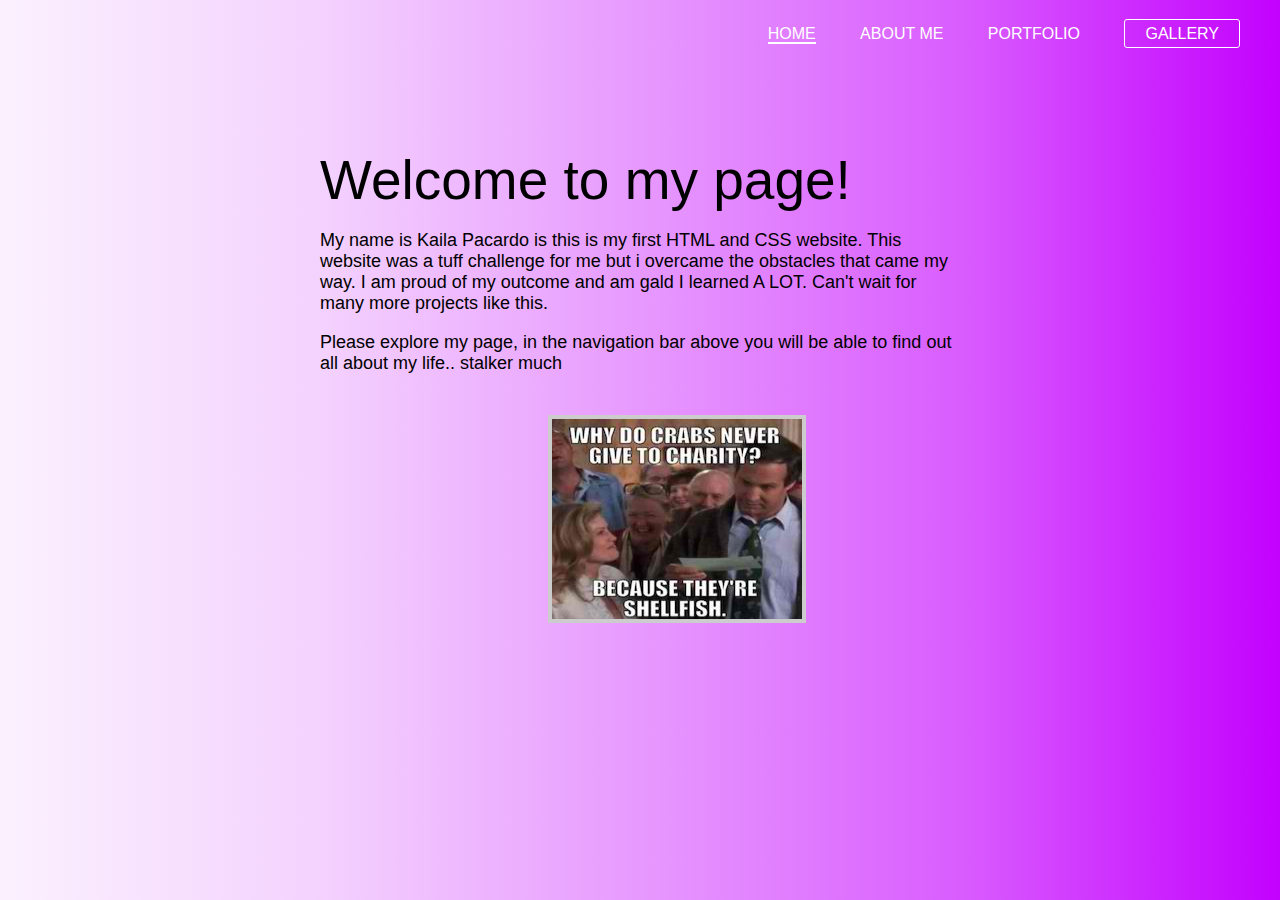
==== index.html @ 6f83a083 "Update index.html" ====
<!DOCTYPE html>
<html>
<head>
    <meta charset="utf-8">
    <meta name="viewport" content="width=device-width,initial-scale=1">
    <title>Kaila's Page!</title>
    <link rel="stylesheet" type="text/css" href="main.css"> 
<style>
     body {
  background-image: linear-gradient(to right, #FBF1FE,#F4D2FE,#E799FE,#D95DFE,#C301FE);
}
</style>
</head>
<body>
<header>
    <div class="main">
        <ul>
            <li><a class="active" href="index.html">HOME</a></li>
            <li><a href="aboutme.html">ABOUT ME</a></li>
            <li><a href="portfolio.html">PORTFOLIO</a></li>
            <li><a class="gallery" href="gallery.html">GALLERY</a></li>
        </ul>
    </div>
</header>
    <div class="home"> 
        <h1>Welcome to my page!</h1><br>
        <p>My name is Kaila Pacardo is this is my first HTML and CSS website. This website was a tuff challenge for me but i overcame the obstacles that came my way. I am proud of my outcome and am gald I learned A LOT. Can't wait for many more projects like this.</p><br>
         <p>Please explore my page, in the navigation bar above you will be able to find out all about my life.. stalker much </p><br>
    </div>
<div class="galleryE">
  <a target="_blank" href="meme1.jpg">
    <img src="images/meme1.jpg" alt="meme" width="600" height="400">
  </a>
  <div class="desc"></div>
    </div>
</body>
</html>
---- main.css ----
*{
    margin: 0;
    padding: 0;
    font-family: sans-serif;
}

ul{
    float: right;
    list-style-type: none;
    margin-top: 25px;
}

ul li{
    display: inline-block;
    margin-right: 40px;
}

ul li a{
    text-decoration: none;
    color: #fff
}

ul li a:hover{
    color: #000000;
    padding: 5px 0.2px;
    transition: 0.5 ease;
}

ul li a.active{
    border-bottom: 2px solid;
    color: #fff
}

ul li a.gallery{
    border: 1px solid #fff;
    padding: 5px 20px;
    border-radius: 3px;
    color: #fff
}

ul li a.gallery:hover{
    background-color: #fff;
    color: #000000
}

.port{
    position: absolute;
    top: 30%;
    left: 50%;
    transform: translate(-50%,-50%);
}

.port h1{
    font-size: 55px;
    font-weight: 300;
}

.port p{
    font-size: 18px;
    font-weight: 300; 
}

.frame{
    position: absolute;
    top: 155%;
    left: 50%;
    transform: translate(-50%,-50%);
    padding-bottom: 27%;
}

.about{
    position:absolute;
    top: 45%;
    left: 50%;
    transform: translate(-50%,-50%);
}

.about h1{
    font-size: 50px;
    font-weight: 300;
}

.about h2{
    font-size: 20px;
    font-weight: 60;
}

.about p{
     font-size: 20px;
    font-weight: 300;
}
.home{
    position: absolute;
    top: 30%;
    left: 50%;
    transform: translate(-50%,-50%);
}

.home h1{
    font-size: 55px;
    font-weight: 300;
}

.home p{
    font-size: 18px;
    font-weight: 300;
}

.gall{
    position: absolute;
    top: 20%;
    left: 50%;
    transform: translate(-50%,-50%);
}

.gall h1{
    font-size: 55px;
    font-weight: 300;
}

.gall p{
    font-size: 18px;
    font-weight: 300;
}

div.gallery {
  margin: 10px;
  border: 4px solid #ccc;
  float: left;
  width: 200px;
  height: 300px;
  position: absolute;
  top: 35%;
  left: 10%;
}

div.gallery:hover {
  border: 5px solid #000000;
}

div.gallery img {
  width: 100%;
  height: 100%;
}

div.desc {
  padding: 15px;
  text-align: center;
    
}

div.gallery1 {
  margin: 10px;
  border: 4px solid #ccc;
  float: left;
  width: 200px;
  height: 300px;
  position: absolute;
  top: 35%;
  left: 30%;
}

div.gallery1:hover {
  border: 5px solid #000000;
}

div.gallery1 img {
  width: 100%;
  height: 100%;
}

div.gallery2 {
  margin: 10px;
  border: 4px solid #ccc;
  float: left;
  width: 200px;
  height: 300px;
  position: absolute;
  top: 35%;
  left: 50%;
}

div.gallery2:hover {
  border: 5px solid #000000;
}

div.gallery2 img {
  width: 100%;
  height: 100%;
}

div.gallery3 {
  margin: 10px;
  border: 4px solid #ccc;
  float: left;
  width: 200px;
  height: 300px;
  position: absolute;
  top: 35%;
  left: 70%;
}

div.gallery3:hover {
  border: 5px solid #000000;
}

div.gallery3 img {
  width: 100%;
  height: 100%;
}
div.gallery4 {
  margin: 10px;
  border: 4px solid #ccc;
  float: left;
  width: 200px;
  height: 300px;
  position: absolute;
  top: 90%;
  left: 6%;
}

div.gallery4:hover {
  border: 5px solid #000000;
}

div.gallery4 img {
  width: 100%;
  height: 100%;
}

div.desc {
  padding: 15px;
  text-align: center;
    
}

div.gallery5 {
  margin: 10px;
  border: 4px solid #ccc;
  float: left;
  width: 200px;
  height: 300px;
  position: absolute;
  top: 90%;
  left: 27%;
}

div.gallery5:hover {
  border: 5px solid #000000;
}

div.gallery5 img {
  width: 100%;
  height: 100%;
}

div.gallery6 {
  margin: 10px;
  border: 4px solid #ccc;
  float: left;
  width: 250px;
  height: 200px;
  position: absolute;
  top: 90%;
  left: 48%;
}

div.gallery6:hover {
  border: 5px solid #000000;
}

div.gallery6 img {
  width: 100%;
  height: 100%;
}

div.gallery7 {
  margin: 10px;
  border: 4px solid #ccc;
  float: left;
  width: 250px;
  height: 200px;
  position: absolute;
  top: 90%;
  left: 72%;
}

div.gallery7:hover {
  border: 5px solid #000000;
}

div.gallery7 img {
  width: 100%;
  height: 100%;
}


div.galleryA {
  margin: 10px;
  border: 4px solid #ccc;
  float: left;
  width: 300px;
  height: 200px;
  position: absolute;
  top: 75%;
  left: 9%;
}

div.galleryA:hover {
  border: 5px solid #000000;
}

div.galleryA img {
  width: 100%;
  height: 100%;
}

div.desc {
  padding: 15px;
  text-align: center;
    
}

div.galleryB {
  margin: 10px;
  border: 4px solid #ccc;
  float: left;
  width: 300px;
  height: 200px;
  position: absolute;
  top: 75%;
  left: 38%;
}

div.galleryB:hover {
  border: 5px solid #000000;
}

div.galleryB img {
  width: 100%;
  height: 100%;
}

div.galleryC {
  margin: 10px;
  border: 4px solid #ccc;
  float: left;
  width: 300px;
  height: 200px;
  position: absolute;
  top: 75%;
  left: 65%;
}

div.galleryC:hover {
  border: 5px solid #000000;
}

div.galleryC img {
  width: 100%;
  height: 100%;
}

div.galleryE {
  margin: 10px;
  border: 4px solid #ccc;
  float: left;
 width: 250px;
  height: 200px;
  position: absolute;
  top: 45%;
  left: 42%;
}

div.galleryE:hover {
  border: 5px solid #000000;
}

div.galleryE img {
  width: 100%;
  height: 100%;
}
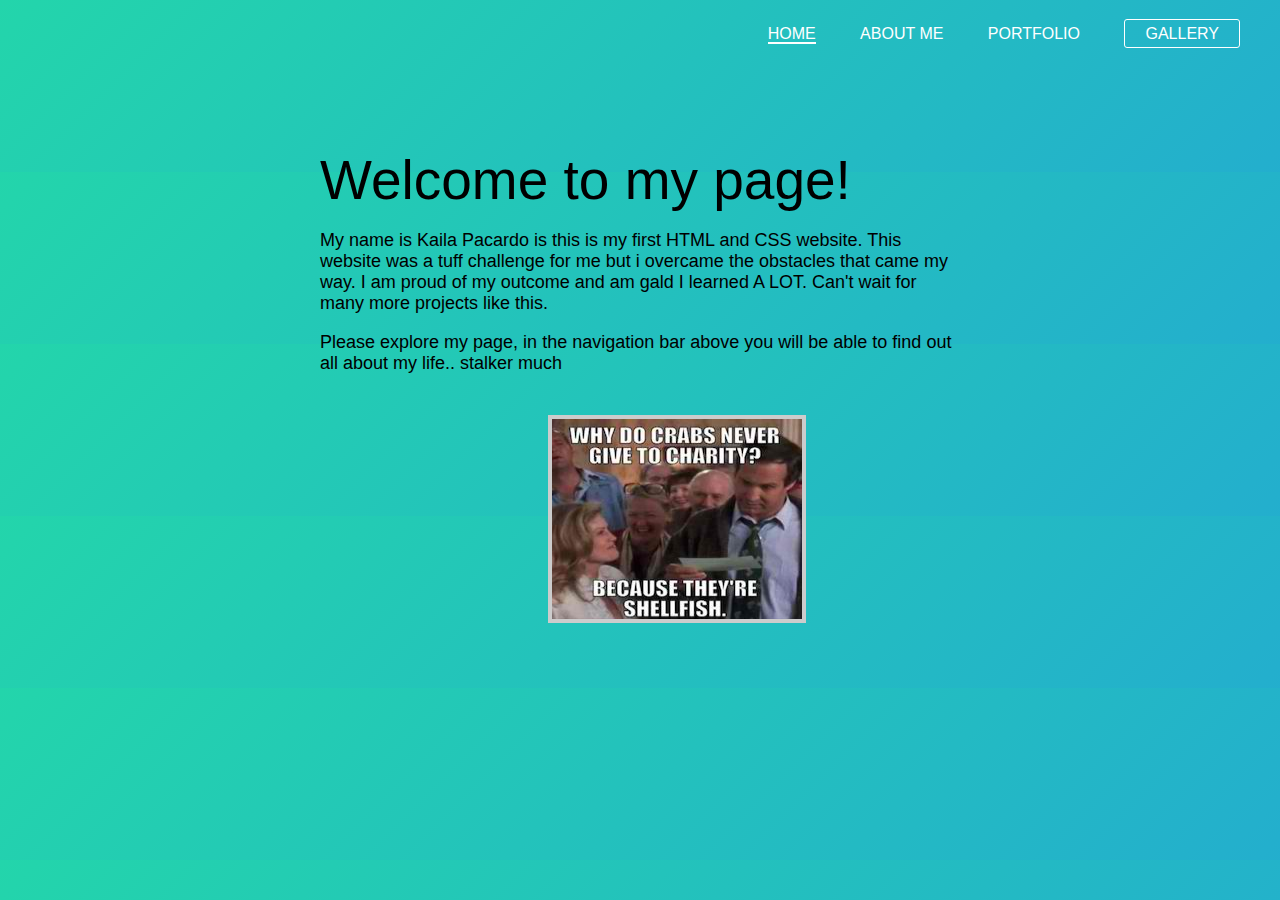
==== commit ec6b4276: "Update index.html" ====
--- a/index.html
+++ b/index.html
@@ -7,8 +7,16 @@
     <link rel="stylesheet" type="text/css" href="main.css"> 
 <style>
      body {
-  background-image: linear-gradient(to right, #FBF1FE,#F4D2FE,#E799FE,#D95DFE,#C301FE);
+  background-image: linear-gradient(-45deg, #EE7753, #E73C7E, #23A6D5, #23D5AB);
+  background-size: 400% 400%;
+  animation: BackgroundGradient 10s ease-in-out infinite;      
 }
+    
+    @keyframes BackgroundGradient {
+        0% {background-position: 0% 50%;}
+        50% {background-position: 100% 50%}
+        100% {background-position: 0% 50%}
+    }
 </style>
 </head>
 <body>
--- a/main.css
+++ b/main.css
@@ -4,6 +4,7 @@
     font-family: sans-serif;
 }
 
+/* ul and below is the css codes for the navigation bar. Where i wanted to postion it and also the color of the text;*/
 ul{
     float: right;
     list-style-type: none;
@@ -59,18 +60,19 @@
     font-size: 18px;
     font-weight: 300; 
 }
-
+/* fame was to postion my embbeded doc and slides to go in the center of the page */
 .frame{
     position: absolute;
-    top: 155%;
+    top: 300%;
     left: 50%;
     transform: translate(-50%,-50%);
     padding-bottom: 27%;
+    padding-top: 27%;
 }
 
 .about{
     position:absolute;
-    top: 45%;
+     top: 40%;
     left: 50%;
     transform: translate(-50%,-50%);
 }
@@ -123,6 +125,7 @@
     font-weight: 300;
 }
 
+/* gallery was for all the pictures being used on the site. all pictures were class labed "gallery(number or letter) this is so each picture was understood by each each css code */
 div.gallery {
   margin: 10px;
   border: 4px solid #ccc;
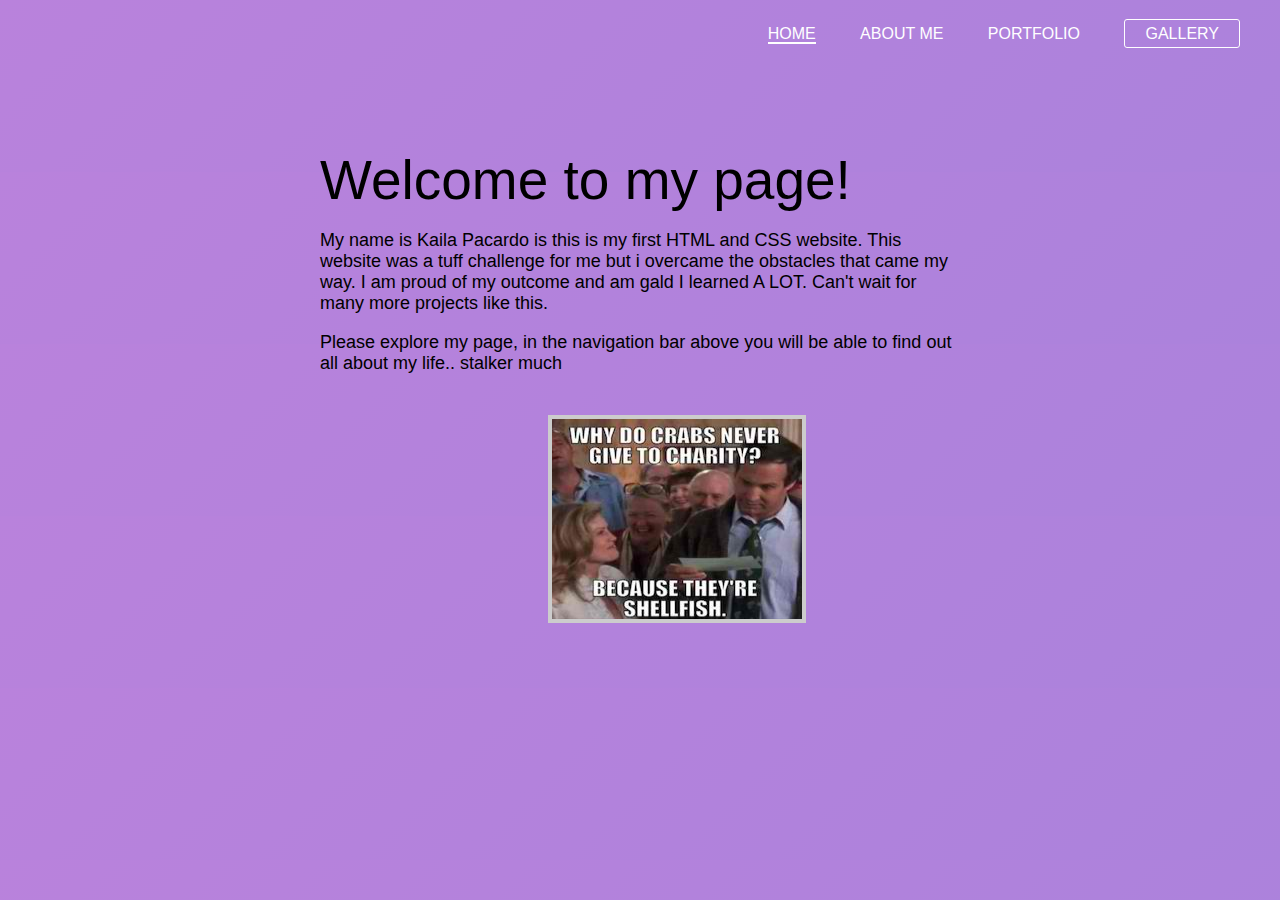
==== commit 0b44bf14: "Update index.html" ====
--- a/index.html
+++ b/index.html
@@ -5,20 +5,10 @@
     <meta name="viewport" content="width=device-width,initial-scale=1">
     <title>Kaila's Page!</title>
     <link rel="stylesheet" type="text/css" href="main.css"> 
+</head>
 <style>
-     body {
-  background-image: linear-gradient(-45deg, #EE7753, #E73C7E, #23A6D5, #23D5AB);
-  background-size: 400% 400%;
-  animation: BackgroundGradient 10s ease-in-out infinite;      
-}
-    
-    @keyframes BackgroundGradient {
-        0% {background-position: 0% 50%;}
-        50% {background-position: 100% 50%}
-        100% {background-position: 0% 50%}
-    }
+     <div class="body">
 </style>
-</head>
 <body>
 <header>
     <div class="main">
--- a/main.css
+++ b/main.css
@@ -1,3 +1,52 @@
+body{
+  background-image: linear-gradient(-45deg, #EE7753, #E73C7E, #23A6D5, #23D5AB);
+  background-size: 400% 400%;
+  animation: BackgroundGradient 10s ease-in-out infinite;      
+}
+    
+    @keyframes BackgroundGradient {
+        0% {background-position: 0% 50%;}
+        50% {background-position: 100% 50%}
+        100% {background-position: 0% 50%}
+    }
+
+body {
+  background-image: linear-gradient(-45deg, #E92626, #E95B26, #E99926, #E9C026);
+  background-size: 400% 400%;
+  animation: BackgroundGradient 10s ease-in-out infinite;      
+}
+    
+    @keyframes BackgroundGradient {
+        0% {background-position: 0% 50%;}
+        50% {background-position: 100% 50%}
+        100% {background-position: 0% 50%}
+    }
+
+body {
+  background-image: linear-gradient(-45deg, #74B5CA, #B5DDE7, #47A7E1, #478BE1);
+  background-size: 400% 400%;
+  animation: BackgroundGradient 10s ease-in-out infinite;      
+}
+    
+    @keyframes BackgroundGradient {
+        0% {background-position: 0% 50%;}
+        50% {background-position: 100% 50%}
+        100% {background-position: 0% 50%}
+    }
+
+ body {
+  background-image: linear-gradient(-45deg, #97A2DA, #9A97DA, #A882DC, #B982DC);
+  background-size: 400% 400%;
+  animation: BackgroundGradient 10s ease-in-out infinite;      
+}
+    
+    @keyframes BackgroundGradient {
+        0% {background-position: 0% 50%;}
+        50% {background-position: 100% 50%}
+        100% {background-position: 0% 50%}
+    }
+
+
 *{
     margin: 0;
     padding: 0;
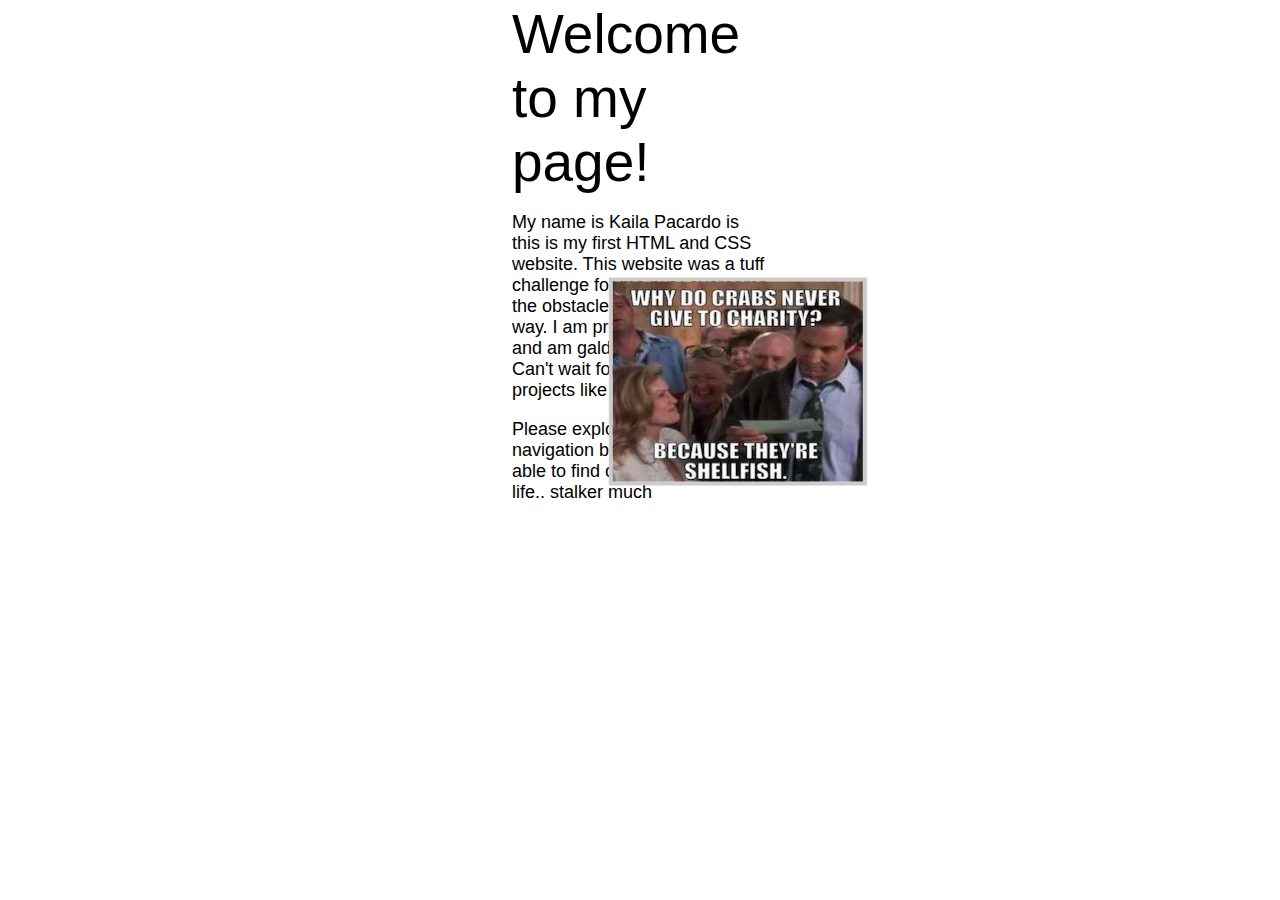
==== commit 5dfc5934: "Update index.html" ====
--- a/index.html
+++ b/index.html
@@ -6,10 +6,8 @@
     <title>Kaila's Page!</title>
     <link rel="stylesheet" type="text/css" href="main.css"> 
 </head>
-<style>
-     <div class="body">
-</style>
 <body>
+    <body class="home">
 <header>
     <div class="main">
         <ul>
--- a/main.css
+++ b/main.css
@@ -1,4 +1,4 @@
-body{
+body.home{
   background-image: linear-gradient(-45deg, #EE7753, #E73C7E, #23A6D5, #23D5AB);
   background-size: 400% 400%;
   animation: BackgroundGradient 10s ease-in-out infinite;      
@@ -10,7 +10,7 @@
         100% {background-position: 0% 50%}
     }
 
-body {
+body.about{
   background-image: linear-gradient(-45deg, #E92626, #E95B26, #E99926, #E9C026);
   background-size: 400% 400%;
   animation: BackgroundGradient 10s ease-in-out infinite;      
@@ -22,7 +22,7 @@
         100% {background-position: 0% 50%}
     }
 
-body {
+body.port{
   background-image: linear-gradient(-45deg, #74B5CA, #B5DDE7, #47A7E1, #478BE1);
   background-size: 400% 400%;
   animation: BackgroundGradient 10s ease-in-out infinite;      
@@ -33,8 +33,7 @@
         50% {background-position: 100% 50%}
         100% {background-position: 0% 50%}
     }
-
- body {
+body.gall{
   background-image: linear-gradient(-45deg, #97A2DA, #9A97DA, #A882DC, #B982DC);
   background-size: 400% 400%;
   animation: BackgroundGradient 10s ease-in-out infinite;      
@@ -45,7 +44,6 @@
         50% {background-position: 100% 50%}
         100% {background-position: 0% 50%}
     }
-
 
 *{
     margin: 0;
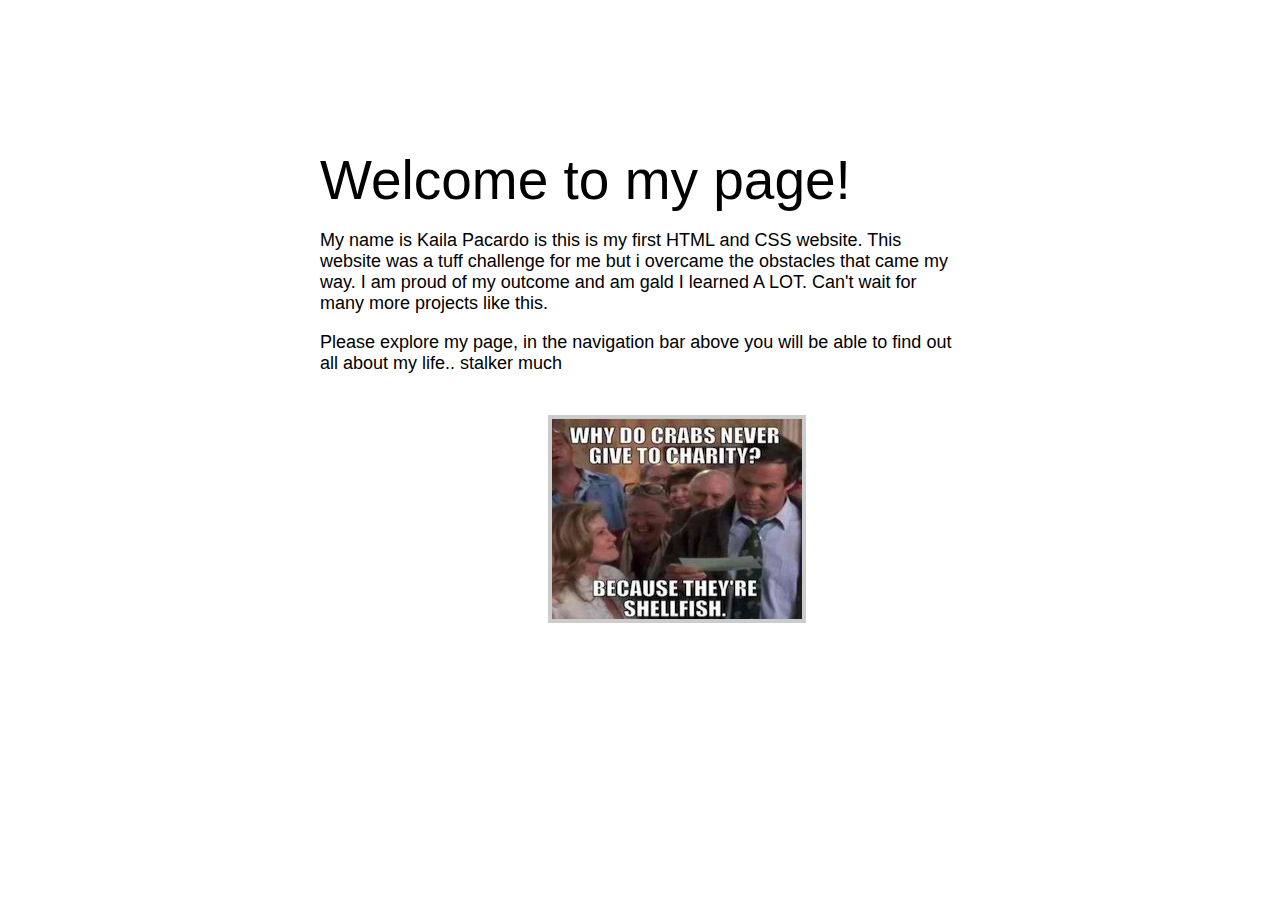
==== commit 354ec1a5: "Update index.html" ====
--- a/index.html
+++ b/index.html
@@ -7,7 +7,6 @@
     <link rel="stylesheet" type="text/css" href="main.css"> 
 </head>
 <body>
-    <body class="home">
 <header>
     <div class="main">
         <ul>
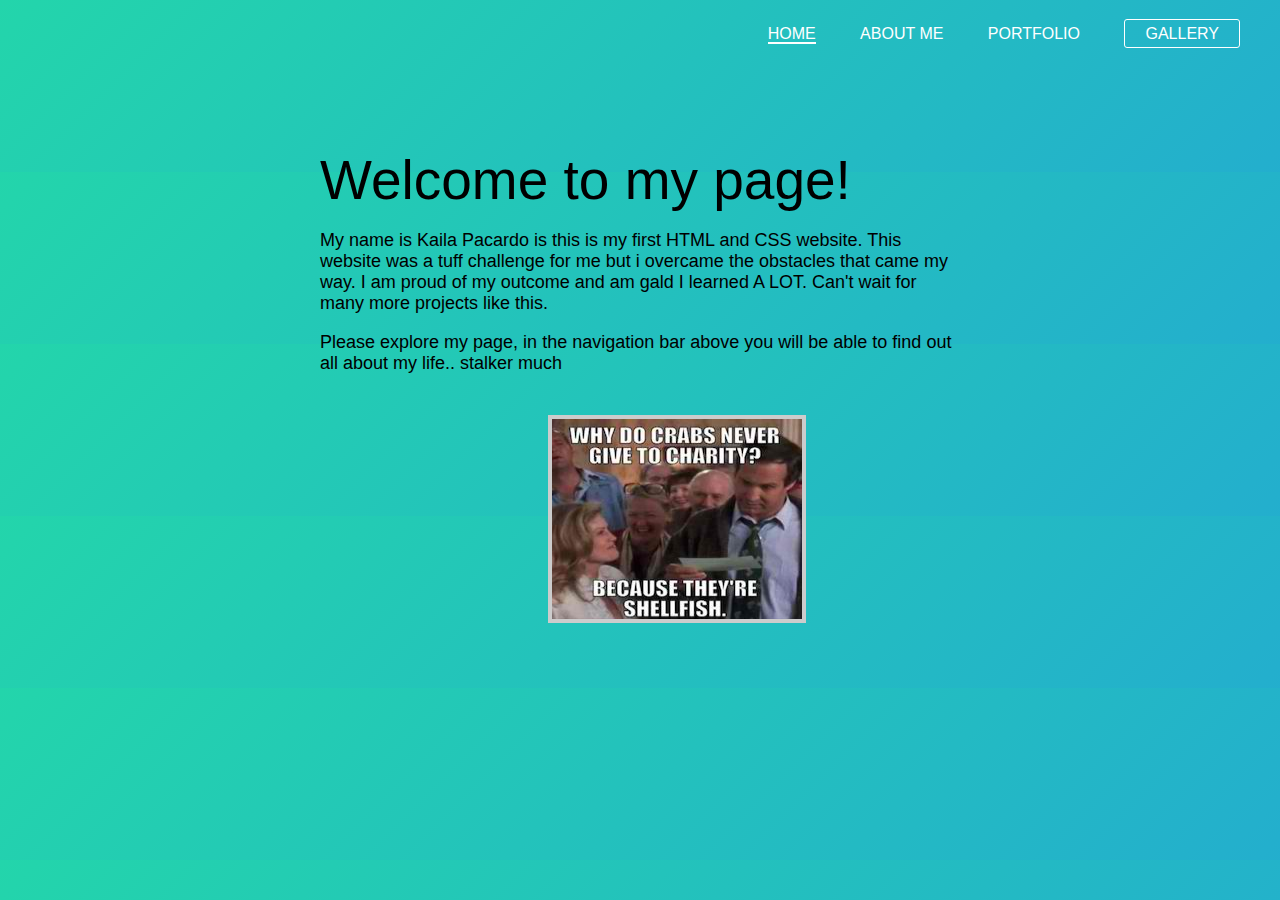
==== commit 4539a0d8: "Update index.html" ====
--- a/index.html
+++ b/index.html
@@ -6,6 +6,19 @@
     <title>Kaila's Page!</title>
     <link rel="stylesheet" type="text/css" href="main.css"> 
 </head>
+<style>
+    body{
+  background-image: linear-gradient(-45deg, #EE7753, #E73C7E, #23A6D5, #23D5AB);
+  background-size: 400% 400%;
+  animation: BackgroundGradient 10s ease-in-out infinite;      
+}
+    
+    @keyframes BackgroundGradient {
+        0% {background-position: 0% 50%;}
+        50% {background-position: 100% 50%}
+        100% {background-position: 0% 50%}
+    }
+</style>
 <body>
 <header>
     <div class="main">
--- a/main.css
+++ b/main.css
@@ -1,50 +1,3 @@
-body.home{
-  background-image: linear-gradient(-45deg, #EE7753, #E73C7E, #23A6D5, #23D5AB);
-  background-size: 400% 400%;
-  animation: BackgroundGradient 10s ease-in-out infinite;      
-}
-    
-    @keyframes BackgroundGradient {
-        0% {background-position: 0% 50%;}
-        50% {background-position: 100% 50%}
-        100% {background-position: 0% 50%}
-    }
-
-body.about{
-  background-image: linear-gradient(-45deg, #E92626, #E95B26, #E99926, #E9C026);
-  background-size: 400% 400%;
-  animation: BackgroundGradient 10s ease-in-out infinite;      
-}
-    
-    @keyframes BackgroundGradient {
-        0% {background-position: 0% 50%;}
-        50% {background-position: 100% 50%}
-        100% {background-position: 0% 50%}
-    }
-
-body.port{
-  background-image: linear-gradient(-45deg, #74B5CA, #B5DDE7, #47A7E1, #478BE1);
-  background-size: 400% 400%;
-  animation: BackgroundGradient 10s ease-in-out infinite;      
-}
-    
-    @keyframes BackgroundGradient {
-        0% {background-position: 0% 50%;}
-        50% {background-position: 100% 50%}
-        100% {background-position: 0% 50%}
-    }
-body.gall{
-  background-image: linear-gradient(-45deg, #97A2DA, #9A97DA, #A882DC, #B982DC);
-  background-size: 400% 400%;
-  animation: BackgroundGradient 10s ease-in-out infinite;      
-}
-    
-    @keyframes BackgroundGradient {
-        0% {background-position: 0% 50%;}
-        50% {background-position: 100% 50%}
-        100% {background-position: 0% 50%}
-    }
-
 *{
     margin: 0;
     padding: 0;
